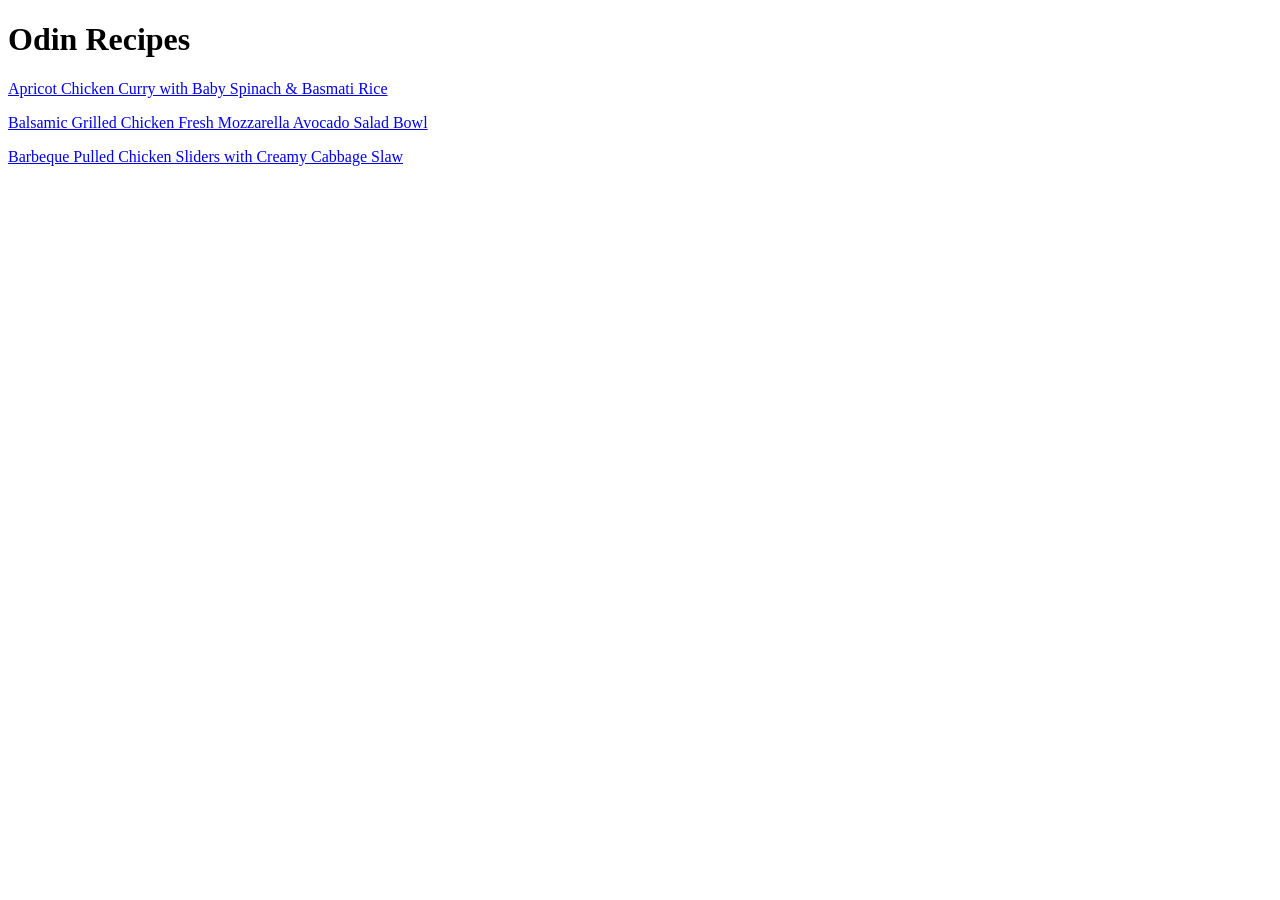
==== index.html @ 7ebffba7 "." ====
<!DOCTYPE html>
<html lang="en">
    <head>
        <meta charset="UTF-8">
        <title>Frank Banjo's Recipes</title>
    </head>
    <body>
        <h1>Odin Recipes</h1>

        <p><a href="recipes/apricot-chicken-curry.html">Apricot Chicken Curry 
            with Baby Spinach & Basmati Rice</a></p>

        <p><a href="recipes/balsamic-grilled-chicken-fresh-mozzarella-avocado-salad-bowl.html">
            Balsamic Grilled Chicken Fresh Mozzarella Avocado Salad Bowl</a></p>
        
        <p><a href="recipes/barbeque-pulled-chicken-sliders-creamy-cabbage-slaw.html">
            Barbeque Pulled Chicken Sliders with Creamy Cabbage Slaw</a></p>
    </body>
</html>
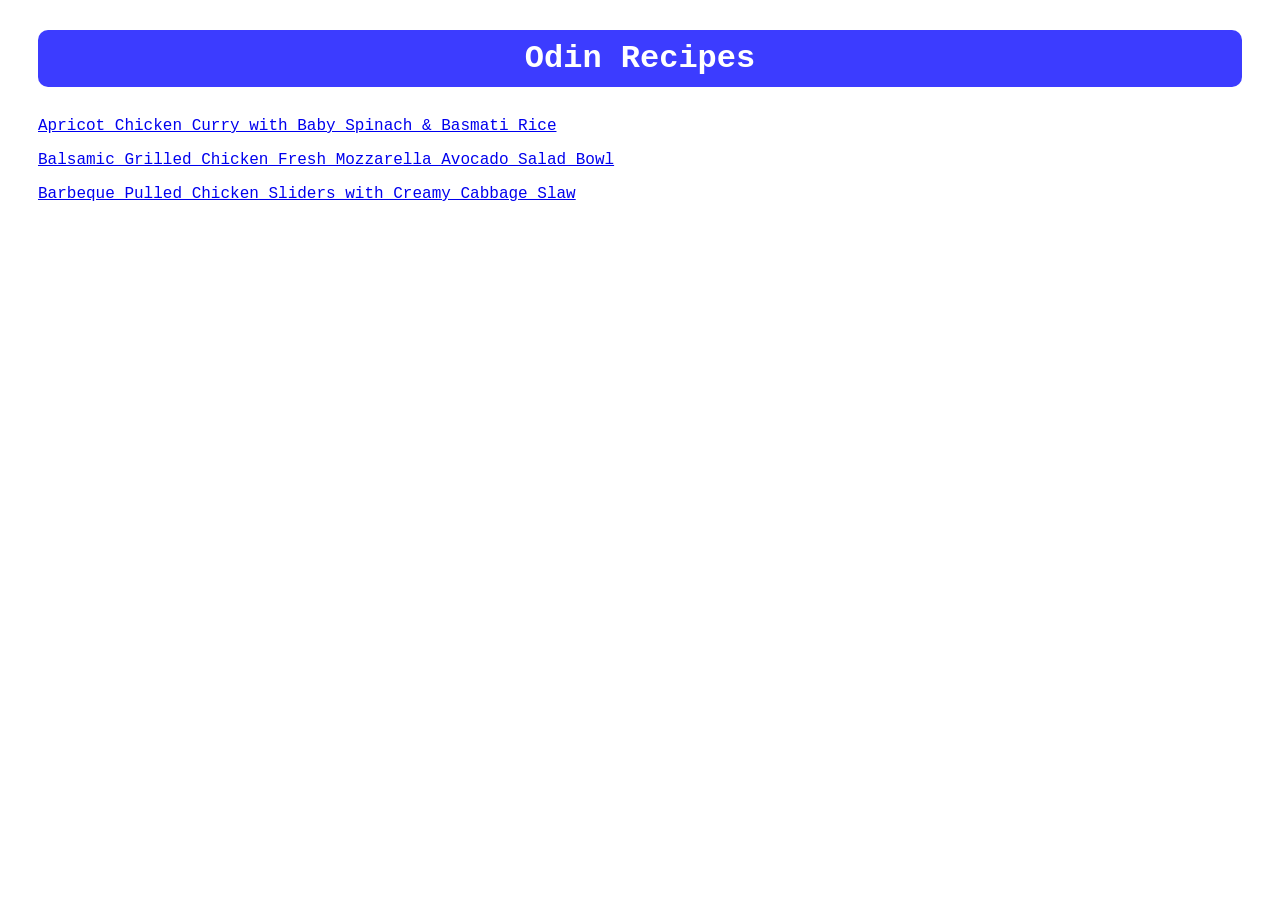
==== commit dc7ff4e1: "CSS Changes" ====
--- a/index.html
+++ b/index.html
@@ -3,17 +3,18 @@
     <head>
         <meta charset="UTF-8">
         <title>Frank Banjo's Recipes</title>
+        <link rel="stylesheet" href="styles.css">
     </head>
     <body>
-        <h1>Odin Recipes</h1>
+        <h1 class="title">Odin Recipes</h1>
 
-        <p><a href="recipes/apricot-chicken-curry.html">Apricot Chicken Curry 
+        <p class="links"><a href="recipes/apricot-chicken-curry.html">Apricot Chicken Curry 
             with Baby Spinach & Basmati Rice</a></p>
 
-        <p><a href="recipes/balsamic-grilled-chicken-fresh-mozzarella-avocado-salad-bowl.html">
+        <p class="links"><a href="recipes/balsamic-grilled-chicken-fresh-mozzarella-avocado-salad-bowl.html">
             Balsamic Grilled Chicken Fresh Mozzarella Avocado Salad Bowl</a></p>
         
-        <p><a href="recipes/barbeque-pulled-chicken-sliders-creamy-cabbage-slaw.html">
+        <p class="links"><a href="recipes/barbeque-pulled-chicken-sliders-creamy-cabbage-slaw.html">
             Barbeque Pulled Chicken Sliders with Creamy Cabbage Slaw</a></p>
     </body>
 </html>
--- a/styles.css
+++ b/styles.css
@@ -0,0 +1,36 @@
+* {
+    font-family:'Courier New', Courier, monospace;
+    border-radius: 10px;
+}
+
+.title {
+    text-align: center;
+    padding: 10px;
+    margin: 30px;
+    background-color: rgb(60, 60, 255);
+    color: white;
+}
+
+.links {
+    margin-left: 30px;
+}
+
+.home-button {
+    border-radius: 10px;
+    border: 2px solid rgb(60, 60, 255);
+    padding: 5px;
+}
+
+.main-header {
+    text-align: center;
+    padding: 10px;
+    background-color: rgb(60, 60, 255);
+    color: white;
+}
+
+.secondary-header,
+ul,
+ol {
+    border: 5px solid rgb(60, 60, 255);
+    margin: 5px;  
+}
